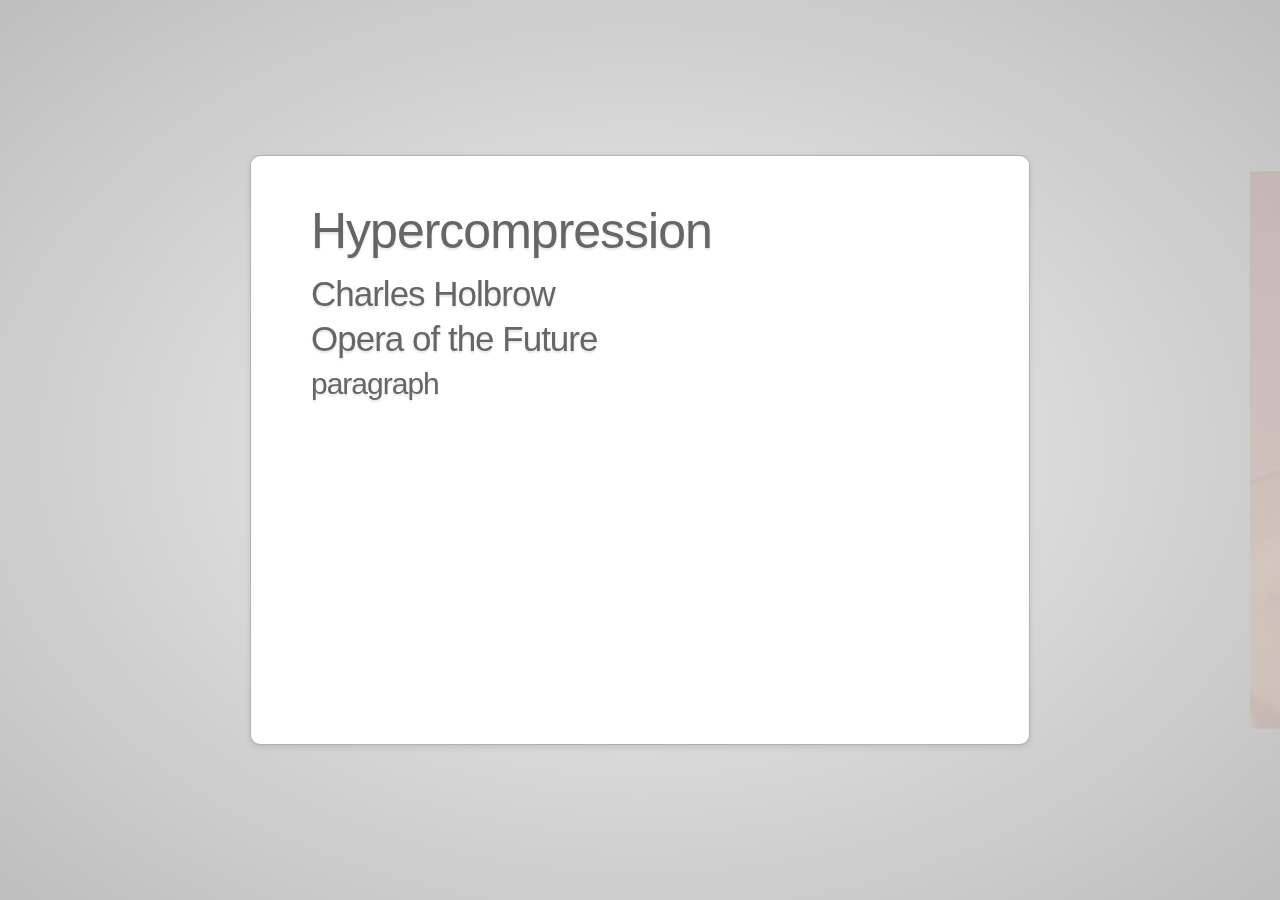
==== present.html @ 30d1062d "Updateee" ====
<html>
<head>
	<title>Hypercompression</title>
	<script src="js/jquery.1.7.1.min.js"></script>
	<script src="js/jmpress.all.js"></script>

	<link href="css/animation.css" rel="stylesheet" type="text/css" />
	<link href="css/basic-animations.css" rel="stylesheet" type="text/css" />
	<link href="css/charles.css" rel="stylesheet" type="text/css" />

	<!-- wave surfer -->
	<script src="js/waveSurfer/wavesurfer.js"></script>
	<script src="js/waveSurfer/webaudio.js"></script>
	<script src="js/waveSurfer/audioelement.js"></script>
	<script src="js/waveSurfer/drawer.js"></script>
	<script src="js/waveSurfer/drawer.canvas.js"></script>
	<!-- <script src="js/waveSurfer/wavesurfer.regions.js"></script> -->

	<!-- My implementation of audio playback -->
	<script src="js/audioVis.js"></script> 

	<!-- Stuff for polar Graphs -->
	<script src="js/d3.v3.min.js"></script>
	<script src="js/micropolar-v0.2.2.js"></script>

	<!-- My Polar graph Implementation -->
	<script src="js/polarStuff.js"></script>



</head>
<body>
<div id="impress">
	<div id="home" class="step slide">
		<h1>Hypercompression</h1>
		<h2>Charles Holbrow</h2>
		<h2>Opera of the Future</h2>
		<p>paragraph</p>
	</div>

	<div class="step" data-x="1000">
		<img class="bg" src="img/violin.jpg">
	</div>

	<div id="studio" class="step" data-x="1000" data-y="800">
		<img class="hide bg" src="img/api-vision-2.jpg">
	</div>

	<div id="fx-list" class="step fx" data-x="1000" data-y="800">
		<span class="hide fx-rev">Reverb</span>
		<span class="hide fx-eq">EQ</span>
		<span class="hide fx-exp">Expansion</span>
		<span class="hide fx-auto">Automation</span>
		<span class="hide fx-gate">Gating</span>
		<span class="hide fx-del">Delay</span>
		<span class="hide fx-pitch">Pitch Shift</span>
		<span class="hide fx-acoust">Acoustics</span>
		<img class="hide fx-list-right" src="img/placement.png" data-jmpress="fade">
		<!-- <img class="hide fx-list-right" src="img/vv-layout-crop.png" data-jmpress="fade"> -->
	</div>

	<div id="fx-comp" class="step fx" data-x="800" data-y="850" data-z="-1000">
		<h1 class="fx-comp hide">Compression</h1>
		<div id="item3" data-jmpress="fade">Why compression is useful</div>
	</div>

	<!-- Demon Strate audio functionality -->
	<div id="fx-comp-example" class="step slide" data-x="800" data-y="1650" data-z="-1000">
		<div id="demo">
			<div id="waveform">
				<div class="progress progress-striped active" id="progress-bar">
					<div class="progress-bar progress-bar-info"></div>
				</div>
				<!-- Here be the waveform -->
			</div>
			<div class="controls">
<!--                 <button id="play-button" class="btn btn-primary" data-action="play">
					<i class="glyphicon glyphicon-play"></i> Play / 
					<i class="glyphicon glyphicon-pause"></i> Pause
				</button> -->
			</div>
		</div>

		<div id="polar1" data-jmpress="fade">
			<input id="attenuation" type="range" min="-1" max="0" step="0.05" value="-0.5"/>
			<input id="width" type="range" min="0.01" max="20" step="0.05" value="1"/>
		</div>

	</div>

	<div id="" class="step slide" data-x="800" data-y="1650" data-z="-1000">
		<h1>Link Angle gets us half the way there...</h1>
	</div>

	<div id="" class="step slide" data-x="800" data-y="1650" data-z="-1000">
		<h1>Link Angle gets us half the way there...</h1>
		<p>This could be apretty decent tool for controlling dynamic Range</p>
		<p>But I wanted to create complex dynamic 3d sound scapes</p>
		<p>Side Chain</p>
		<p>Spread</p>
	</div>

	<div id="" class="step slide" data-x="800" data-y="1650" data-z="-1000">
		<h1>Spread</h1>
		<p>examples of what this lets us accomplish</p>
		<p>we need to commit to a spatialization strategy</p>
	</div>

	<div id="" class="step slide" data-x="800" data-y="1650" data-z="-1000">
		<h1>Context in which this would be used</h1>
		<p>Organ Concert</p>
		<P>VV Image</P>
	</div>


	<div id="" class="step slide" data-x="800" data-y="1650" data-z="-1000">
		<h1>Evaluation</h1>
		<p>As described in document</p>
	</div>

	<div id="" class="step slide" data-x="800" data-y="1650" data-z="-1000">
		<h1>Why this is important</h1>
		<p>VV Floor Plan...</p>
		<P>VV Image</P>
		<p data-jmpress="fade">New Kinds of Performances and musical expernces</p>
	</div>

	<div id="" class="step slide" data-x="800" data-y="1650" data-z="-1000">
		<p>There's something important about a music experience together</p>
	</div>


	<div id="tiny" data-z="-1800" class="step">
		<p>small</p>
	</div>

	<div id="title" class="step" data-x="4000" data-scale="4">
		<p>but that is the point. This is a simple example.</p>
	</div>
</div>

<script type="text/javascript">
$(function() {
	$('#impress').jmpress();

	$('#fx-list, #fx-comp')
	.on('enterStep', function(event) {
		$('#fx-comp').addClass('always-visible').find('.fx-comp').removeClass('hide');})
	.on('leaveStep', function(event) {
		$('#fx-comp').removeClass('always-visible').find('.fx-comp').addClass('hide');
	});

	$('.active').trigger('enterStep');
});

</script>
</body>
</html>
---- css/animation.css ----
/** GENERAL **/
body {
	font-family: Verdana, sans-serif;
	min-height: 740px;
	background-color: #FFF;
	-webkit-font-smoothing: antialiased;
}

/** STEP STYLES **/
.step {
	width: 900px;
    height: 500px;

	display: block;
    padding: 40px 60px;
    border-radius: 10px;

    color: black;

	-webkit-box-sizing: border-box;
	-moz-box-sizing:    border-box;
	-ms-box-sizing:     border-box;
	-o-box-sizing:      border-box;
	box-sizing:         border-box;
}

/** ANIMATION **/
.will-fade {
	-webkit-transition: opacity 1s;
	-moz-transition:    opacity 1s;
	-ms-transition:     opacity 1s;
	-o-transition:      opacity 1s;
	transition:         opacity 1s;

	opacity: 0;
}
.fade, .not-supported .will-fade {
	opacity: 1;
}
---- css/basic-animations.css ----
/*!
 * jmpress.js v0.4.5
 * http://jmpressjs.github.com/jmpress.js
 *
 * A jQuery plugin to build a website on the infinite canvas.
 *
 * Copyright 2013 Kyle Robinson Young @shama & Tobias Koppers @sokra
 * Licensed MIT
 * http://www.opensource.org/licenses/mit-license.php
 *
 * Based on the foundation laid by Bartek Szopka @bartaz
 */.will-appear {
	opacity: 0;
}

.do-appear {
	opacity: 1;
}


.will-drive-right, .will-drive-left {
	position: relative;

	-webkit-transition: opacity 0.6s, left 1s;
	-moz-transition:    opacity 0.6s, left 1s;
	-ms-transition:     opacity 0.6s, left 1s;
	-o-transition:      opacity 0.6s, left 1s;
	transition:         opacity 0.6s, left 1s;

	opacity: 0;
}
.will-drive-right {
	left: -300px;
}
.will-drive-left {
	left: 300px;
}
.will-drive-down, .will-drive-up {
	position: relative;

	-webkit-transition: opacity 0.6s, top 1s;
	-moz-transition:    opacity 0.6s, top 1s;
	-ms-transition:     opacity 0.6s, top 1s;
	-o-transition:      opacity 0.6s, top 1s;
	transition:         opacity 0.6s, top 1s;

	opacity: 0;
}
.will-drive-down {
	top: -300px;
}
.will-drive-up {
	top: 300px;
}

.do-drive-up, .do-drive-down {
	opacity: 1;
	top: 0px;
}
.do-drive-right, .do-drive-left {
	opacity: 1;
	left: 0px;
}

.will-expand {
	-webkit-transition: all 1s;
	-moz-transition:    all 1s;
	-ms-transition:     all 1s;
	-o-transition:      all 1s;
	transition:         all 1s;

	opacity: 0;

	-webkit-transform: translate3d(0,0,1px) scale(0.7,1);
	-moz-transform:    translate3d(0,0,1px) scale(0.7,1);
	-ms-transform:     translate3d(0,0,1px) scale(0.7,1);
	-o-transform:      translate3d(0,0,1px) scale(0.7,1);
	transform:         translate3d(0,0,1px) scale(0.7,1);
}

.do-expand {
	opacity: 1;

	-webkit-transform: translate3d(0,0,1px) scale(1,1);
	-moz-transform:    translate3d(0,0,1px) scale(1,1);
	-ms-transform:     translate3d(0,0,1px) scale(1,1);
	-o-transform:      translate3d(0,0,1px) scale(1,1);
	transform:         translate3d(0,0,1px) scale(1,1);
}

.has-expand {
	-webkit-transform: none;
	-moz-transform:    none;
	-ms-transform:     none;
	-o-transform:      none;
	transform:         none;
}


.will-fade {
	-webkit-transition: opacity 1s;
	-moz-transition:    opacity 1s;
	-ms-transition:     opacity 1s;
	-o-transition:      opacity 1s;
	transition:         opacity 1s;

	opacity: 0;
}
.will-fade-slow {
	-webkit-transition: opacity 2s;
	-moz-transition:    opacity 2s;
	-ms-transition:     opacity 2s;
	-o-transition:      opacity 2s;
	transition:         opacity 2s;

	opacity: 0;
}
.will-fade-fast {
	-webkit-transition: opacity 0.5s;
	-moz-transition:    opacity 0.5s;
	-ms-transition:     opacity 0.5s;
	-o-transition:      opacity 0.5s;
	transition:         opacity 0.5s;

	opacity: 0;
}

.do-fade, .do-fade-slow, .do-fade-fast {
	opacity: 1;
}


.will-warp-right, .will-warp-left {
	position: relative;

	-webkit-transition: opacity 0.2s, left 0.5s ease-in-out;
	-moz-transition:    opacity 0.2s, left 0.5s ease-in-out;
	-ms-transition:     opacity 0.2s, left 0.5s ease-in-out;
	-o-transition:      opacity 0.2s, left 0.5s ease-in-out;
	transition:         opacity 0.2s, left 0.5s ease-in-out;

	opacity: 0;
}
.will-warp-right {
	left: -600px;
}
.will-warp-left {
	left: 600px;
}
.will-warp-down, .will-warp-up {
	position: relative;

	-webkit-transition: opacity 0.2s, top 0.5s ease-in-out;
	-moz-transition:    opacity 0.2s, top 0.5s ease-in-out;
	-ms-transition:     opacity 0.2s, top 0.5s ease-in-out;
	-o-transition:      opacity 0.2s, top 0.5s ease-in-out;
	transition:         opacity 0.2s, top 0.5s ease-in-out;

	opacity: 0;
}
.will-warp-down {
	top: -600px;
}
.will-warp-up {
	top: 600px;
}

.do-warp-up, .do-warp-down {
	opacity: 1;
	top: 0px;
}
.do-warp-right, .do-warp-left {
	opacity: 1;
	left: 0px;
}

.will-zoom {
	-webkit-transition: all 1s ease-in-out;
	-moz-transition:    all 1s ease-in-out;
	-ms-transition:     all 1s ease-in-out;
	-o-transition:      all 1s ease-in-out;
	transition:         all 1s ease-in-out;

	opacity: 0;

	-webkit-transform: translate3d(0,0,1px) scale(10,10);
	-moz-transform:    translate3d(0,0,1px) scale(10,10);
	-ms-transform:     translate3d(0,0,1px) scale(10,10);
	-o-transform:      translate3d(0,0,1px) scale(10,10);
	transform:         translate3d(0,0,1px) scale(10,10);
}

.do-zoom {
	opacity: 1;

	-webkit-transform: translate3d(0,0,1px) scale(1,1);
	-moz-transform:    translate3d(0,0,1px) scale(1,1);
	-ms-transform:     translate3d(0,0,1px) scale(1,1);
	-o-transform:      translate3d(0,0,1px) scale(1,1);
	transform:         translate3d(0,0,1px) scale(1,1);
}

.has-zoom {
	-webkit-transform: none;
	-moz-transform:    none;
	-ms-transform:     none;
	-o-transform:      none;
	transform:         none;
}
---- css/charles.css ----
/**
 * This is a stylesheet for a demo presentation for impress.js
 * 
 * It is not meant to be a part of impress.js and is not required by impress.js.
 * I expect that anyone creating a presentation for impress.js would create their own
 * set of styles.
 */


/* http://meyerweb.com/eric/tools/css/reset/ 
   v2.0 | 20110126
   License: none (public domain)
*/

html, body, div, span, applet, object, iframe,
h1, h2, h3, h4, h5, h6, p, blockquote, pre,
a, abbr, acronym, address, big, cite, code,
del, dfn, em, img, ins, kbd, q, s, samp,
small, strike, strong, sub, sup, tt, var,
b, u, i, center,
dl, dt, dd, ol, ul, li,
fieldset, form, label, legend,
table, caption, tbody, tfoot, thead, tr, th, td,
article, aside, canvas, details, embed, 
figure, figcaption, footer, header, hgroup, 
menu, nav, output, ruby, section, summary,
time, mark, audio, video {
    margin: 0;
    padding: 0;
    border: 0;
    font-size: 100%;
    font: inherit;
    vertical-align: baseline;
}

/* HTML5 display-role reset for older browsers */
article, aside, details, figcaption, figure, 
footer, header, hgroup, menu, nav, section {
    display: block;
}
body {
    line-height: 1;
}
ol, ul {
    list-style: none;
}
blockquote, q {
    quotes: none;
}
blockquote:before, blockquote:after,
q:before, q:after {
    content: '';
    content: none;
}

table {
    border-collapse: collapse;
    border-spacing: 0;
}

body {
    font-family: 'PT Sans', sans-serif;
    
    min-height: 590px;
    min-width: 780px;

    background: rgb(215, 215, 215);
    background: -webkit-gradient(radial, 50% 50%, 0, 50% 50%, 500, from(rgb(240, 240, 240)), to(rgb(190, 190, 190)));
    background: -webkit-radial-gradient(rgb(240, 240, 240), rgb(190, 190, 190));
    background:    -moz-radial-gradient(rgb(240, 240, 240), rgb(190, 190, 190));
    background:      -o-radial-gradient(rgb(240, 240, 240), rgb(190, 190, 190));
    background:         radial-gradient(rgb(240, 240, 240), rgb(190, 190, 190));

    -webkit-font-smoothing: antialiased;
}

h1 {
    font-size: 50px;
    line-height: 50px;
    margin-top: 10px;
    margin-bottom: 20px;
}

h2 {
    font-size: 35px;
    line-height: 35px;
    margin-top: 10px;
    margin-bottom: 10px;
}

b, strong { font-weight: bold }
i, em { font-style: italic}

a {
    color: inherit;
    text-decoration: none;
    padding: 0 0.1em;
    background: rgba(255,255,255,0.5);
    text-shadow: -1px -1px 2px rgba(100,100,100,0.9);
    border-radius: 0.2em;
    
    -webkit-transition: 0.5s;
    -moz-transition:    0.5s;
    -ms-transition:     0.5s;
    -o-transition:      0.5s;
    transition:         0.5s;
}

a:hover {
    background: rgba(255,255,255,1);
    text-shadow: -1px -1px 2px rgba(100,100,100,0.5);
}

/* COMMON STEP STYLES */

.step {
    width: 780px;
    padding: 40px;

    -webkit-box-sizing: border-box;
    -moz-box-sizing:    border-box;
    -ms-box-sizing:     border-box;
    -o-box-sizing:      border-box;
    box-sizing:         border-box;

    font-family: 'PT Serif', georgia, serif;

    font-size: 48px;
    line-height: 1.5;
}

/* fade out inactive slides */
.step {
    -webkit-transition: opacity 1s;
    -moz-transition:    opacity 1s;
    -ms-transition:     opacity 1s;
    -o-transition:      opacity 1s;
    transition:         opacity 1s;
}

.step:not(.active):not(.always-visible) {
    opacity: 0.1;
    z-index: -10;
}

.step.active{
    z-index: 10;
}

/* background images are centered, sized relative to their container */
img.bg {
    position: absolute;
    top:0px;
    left: 0px;
    z-index: -1;
    width: 100%;

    margin: 0;
    position: absolute;
    top: 50%;
    left: 50%;
    margin-right: -50%;
    transform: translate(-50%, -50%);
}

/* the .hide class is for objects that we only want to see when active
.always-visible overrides .hide
*/
.step:not(.active) .hide:not(.always-visible) {
    opacity: 0;
    -webkit-transition: opacity 1s;
    -moz-transition:    opacity 1s;
    -ms-transition:     opacity 1s;
    -o-transition:      opacity 1s;
    transition:         opacity 1s;
}


/* From Fade.css*/

/* STEP SPECIFIC STYLES */

/* impress.js title */

#fx-list {
    font-size: 35px;
}


.fx span.fx-rev     {position:absolute; top:340px;   left: 250px;}
.fx span.fx-eq      {position:absolute; top:200px;   left: 90px;}
.fx span.fx-exp     {position:absolute; top:240px;   left: 230px;}
.fx span.fx-auto    {position:absolute; top:400px;   left: 110px;}
.fx span.fx-gate    {position:absolute; top:40px;   left: 110px;}
.fx span.fx-del     {position:absolute; top:130px;   left: 4px;}
.fx span.fx-pitch   {position:absolute; top:300px;   left: 4px;}
.fx span.fx-acoust  {position:absolute; top:100px;   left: 150px;}

#fx-list .fx-list-right {
    position:absolute;
    right: 0px;
    width: 400px;
}

#fx-comp h1.fx-comp {
    font-size: 70px;
    line-height: 70px;
    text-align: center;
}

/* Theirs */
#title {
    padding: 0;
}

#title .try {
    font-size: 64px;
    position: absolute;
    top: -0.5em;
    left: 1.5em;
    
    -webkit-transform: translateZ(20px);
    -moz-transform:    translateZ(20px);
    -ms-transform:     translateZ(20px);
    -o-transform:      translateZ(20px);
    transform:         translateZ(20px);
}

#title h1 {
    font-size: 190px;
    
    -webkit-transform: translateZ(50px);
    -moz-transform:    translateZ(50px);
    -ms-transform:     translateZ(50px);
    -o-transform:      translateZ(50px);
    transform:         translateZ(50px);
}

#title .footnote {
    font-size: 32px;
}

/* big thoughts */

#big {
    width: 600px;
    text-align: center;
    font-size: 60px;
    line-height: 1;
}

#big b {
    display: block;
    font-size: 250px;
    line-height: 250px;
}

#big .thoughts {
    font-size: 90px;
    line-height: 150px;
}

/* tiny ideas */

#tiny {
    width: 500px;
    text-align: center;
}

#ing {
    width: 500px;
}

#ing b {
    display: inline-block;
    -webkit-transition: 0.5s;
    -moz-transition:    0.5s;
    -ms-transition:     0.5s;
    -o-transition:      0.5s;
    transition:         0.5s;
}

#ing.active .positioning {
    -webkit-transform: translateY(-10px);
    -moz-transform:    translateY(-10px);
    -ms-transform:     translateY(-10px);
    -o-transform:      translateY(-10px);
    transform:         translateY(-10px);

    -webkit-transition-delay: 1.5s;
    -moz-transition-delay:    1.5s;
    -ms-transition-delay:     1.5s;
    -o-transition-delay:      1.5s;
    transition-delay:         1.5s;
}

#ing.active .rotating {
    -webkit-transform: rotate(-10deg);
    -moz-transform:    rotate(-10deg);
    -ms-transform:     rotate(-10deg);
    -o-transform:      rotate(-10deg);
    transform:         rotate(-10deg);

    -webkit-transition-delay: 1.75s;
    -moz-transition-delay:    1.75s;
    -ms-transition-delay:     1.75s;
    -o-transition-delay:      1.75s;
    transition-delay:         1.75s;
}

#ing.active .scaling {
    -webkit-transform: scale(0.7);
    -moz-transform:    scale(0.7);
    -ms-transform:     scale(0.7);
    -o-transform:      scale(0.7);
    transform:         scale(0.7);

    -webkit-transition-delay: 2s;
    -moz-transition-delay:    2s;
    -ms-transition-delay:     2s;
    -o-transition-delay:      2s;
    transition-delay:         2s;

}

/* imagination */

#imagination {
    width: 600px;
}

#imagination .imagination {
    font-size: 78px;
}


/* it's in 3D */

#its-in-3d span,
#its-in-3d b {
    display: inline-block;
    -webkit-transform: translateZ(40px);
    -moz-transform:    translateZ(40px);
    -ms-transform:     translateZ(40px);
    -o-transform:      translateZ(40px);
     transform:        translateZ(40px);
            
    -webkit-transition: 0.5s;
    -moz-transition:    0.5s;
    -ms-transition:     0.5s;
    -o-transition:      0.5s;
    transition:         0.5s;
}

#its-in-3d .have {
    -webkit-transform: translateZ(-40px);
    -moz-transform:    translateZ(-40px);
    -ms-transform:     translateZ(-40px);
    -o-transform:      translateZ(-40px);
    transform:         translateZ(-40px);
}

#its-in-3d .you {
    -webkit-transform: translateZ(20px);
    -moz-transform:    translateZ(20px);
    -ms-transform:     translateZ(20px);
    -o-transform:      translateZ(20px);
    transform:         translateZ(20px);
}

#its-in-3d .noticed {
    -webkit-transform: translateZ(-40px);
    -moz-transform:    translateZ(-40px);
    -ms-transform:     translateZ(-40px);
    -o-transform:      translateZ(-40px);
    transform:         translateZ(-40px);
}

#its-in-3d .its {
    -webkit-transform: translateZ(60px);
    -moz-transform:    translateZ(60px);
    -ms-transform:     translateZ(60px);
    -o-transform:      translateZ(60px);
    transform:         translateZ(60px);
}

#its-in-3d .in {
    -webkit-transform: translateZ(-10px);
    -moz-transform:    translateZ(-10px);
    -ms-transform:     translateZ(-10px);
    -o-transform:      translateZ(-10px);
    transform:         translateZ(-10px);
}

#its-in-3d .footnote {
    font-size: 32px;

    -webkit-transform: translateZ(-10px);
    -moz-transform:    translateZ(-10px);
    -ms-transform:     translateZ(-10px);
    -o-transform:      translateZ(-10px);
    transform:         translateZ(-10px);
}

#its-in-3d.active span,
#its-in-3d.active b {
    -webkit-transform: translateZ(0px);
    -moz-transform:    translateZ(0px);
    -ms-transform:     translateZ(0px);
    -o-transform:      translateZ(0px);
    transform:         translateZ(0px);
    
    -webkit-transition-delay: 1s;
    -moz-transition-delay:    1s;
    -ms-transition-delay:     1s;
    -o-transition-delay:      1s;
    transition-delay:         1s;
}

/* overview step */

#overview {
    z-index: -1;
    padding: 0;
}

/* on overview step everything is visible */

#impress.step-overview .step {
    opacity: 1;
    cursor: pointer;
}

/*
 * SLIDE STEP STYLES
 *
 * inspired by: http://html5slides.googlecode.com/svn/trunk/styles.css
 *
 * ;)
 */

.slide {
    display: block;

    width: 780px;
    height: 590px;

    padding: 40px 60px;

    border-radius: 10px;

    background-color: white;

    box-shadow: 0 2px 6px rgba(0, 0, 0, .1);
    border: 1px solid rgba(0, 0, 0, .3);

    font-family: 'Open Sans', Arial, sans-serif;

    color: rgb(102, 102, 102);
    text-shadow: 0 2px 2px rgba(0, 0, 0, .1);

    font-size: 30px;
    line-height: 36px;

    letter-spacing: -1px;
}

.slide q {
    display: block;
    font-size: 50px;
    line-height: 72px;

    margin-top: 100px;
}

.slide q strong {
    white-space: nowrap;
}


/* IMPRESS NOT SUPPORTED STYLES */

.fallback-message {
    font-family: sans-serif;
    line-height: 1.3;
    
    display: none;
    width: 780px;
    padding: 10px 10px 0;
    margin: 20px auto;

    border-radius: 10px;
    border: 1px solid #E4C652;
    background: #EEDC94;
}

.fallback-message p {
    margin-bottom: 10px;
}

.impress-not-supported .step {
    position: relative;
    opacity: 1;
    margin: 20px auto;
}

.impress-not-supported .fallback-message {
    display: block;
}
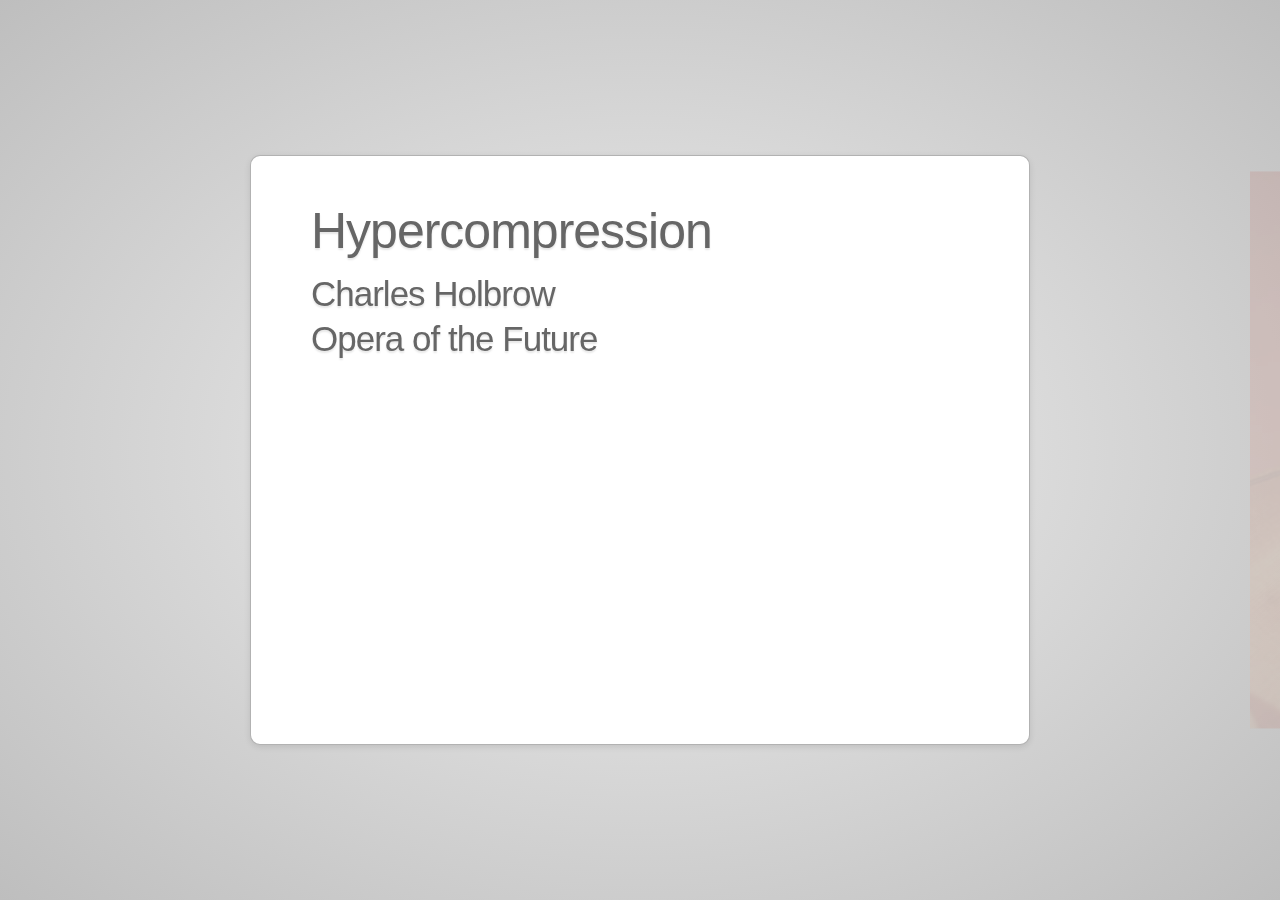
==== commit ac27da9a: "Progress" ====
--- a/present.html
+++ b/present.html
@@ -35,7 +35,7 @@
 		<h1>Hypercompression</h1>
 		<h2>Charles Holbrow</h2>
 		<h2>Opera of the Future</h2>
-		<p>paragraph</p>
+		<p></p>
 	</div>
 
 	<div class="step" data-x="1000">
@@ -60,8 +60,19 @@
 	</div>
 
 	<div id="fx-comp" class="step fx" data-x="800" data-y="850" data-z="-1000">
-		<h1 class="fx-comp hide">Compression</h1>
-		<div id="item3" data-jmpress="fade">Why compression is useful</div>
+		<h1 id='comp-title' class="fx-comp hide">Compression</h1>
+		<div id="item3" data-jmpress="fade">
+			<ul>
+				<li>Increase Perceived Loudness</li>
+				<li>Improve Intelligibility And Articulation</li>
+				<li>Smooth A Performance</li>
+				<li>Shape Transients</li>
+				<li>Extract Ambience</li>
+				<li>De-ess Vocals</li>
+				<li>Balance Multiple Signals</li>
+				<li>Add Distortion</li>
+
+		</div>
 	</div>
 
 	<!-- Demon Strate audio functionality -->
@@ -82,72 +93,88 @@
 		</div>
 
 		<div id="polar1" data-jmpress="fade">
-			<input id="attenuation" type="range" min="-1" max="0" step="0.05" value="-0.5"/>
-			<input id="width" type="range" min="0.01" max="20" step="0.05" value="1"/>
+			<div class='ch-slider attenuation'>
+				Attenuation
+				<input id="attenuation" class="ch-slider" type="range" min="-1" max="0" step="0.05" value="-0.5"/>
+			</div>
+			<div class='ch-slider'>
+				Link Angle
+				<input id="width" class="ch-slider" type="range" min="0.01" max="20" step="0.05" value="1"/>
+			</div>
 		</div>
 
 	</div>
 
-	<div id="" class="step slide" data-x="800" data-y="1650" data-z="-1000">
+	<div id="" class="step slide" data-x="800" data-y="2650" data-z="-1000">
 		<h1>Link Angle gets us half the way there...</h1>
+
+<!--
+ 		<p>This could be a pretty decent tool for controlling dynamic Range</p>
+		<p>But I wanted to create complex dynamic 3d sound scapes</p>
+-->
+ 		<h2 data-jmpress="fade">Side Chaining</h2>
 	</div>
 
-	<div id="" class="step slide" data-x="800" data-y="1650" data-z="-1000">
-		<h1>Link Angle gets us half the way there...</h1>
-		<p>This could be apretty decent tool for controlling dynamic Range</p>
-		<p>But I wanted to create complex dynamic 3d sound scapes</p>
-		<p>Side Chain</p>
-		<p>Spread</p>
+	<div id="" class="step slide" data-x="1800" data-y="1650" data-z="-1000">
+		<h1>Spread</h1>
+		<p>examples of what this lets us accomplish</p>
+		<p>we need to commit to a panning strategy</p>
 	</div>
 
-	<div id="" class="step slide" data-x="800" data-y="1650" data-z="-1000">
-		<h1>Spread</h1>
-		<p>examples of what this lets us accomplish</p>
-		<p>we need to commit to a spatialization strategy</p>
+	<div id="organ" class="step" data-x="2000" data-y="0" data-z="000">
+		<p>
+			Pierre B&eacute;ique Organ at the Montr&eacute;al Symphony
+		</p>
+		<p data-jmpress="fade after 2s step">6,489 Pipes!</p>
 	</div>
 
-	<div id="" class="step slide" data-x="800" data-y="1650" data-z="-1000">
-		<h1>Context in which this would be used</h1>
-		<p>Organ Concert</p>
-		<P>VV Image</P>
+	<div id="organ-image" class="step" data-x="2000" data-y="0" data-z="0">
+		<img src="img/organ-2.jpg" class='bg'>
 	</div>
 
 
-	<div id="" class="step slide" data-x="800" data-y="1650" data-z="-1000">
+	<div id="" class="step slide" data-x="2000" data-y="1000" data-z="0">
 		<h1>Evaluation</h1>
 		<p>As described in document</p>
 	</div>
 
-	<div id="" class="step slide" data-x="800" data-y="1650" data-z="-1000">
-		<h1>Why this is important</h1>
-		<p>VV Floor Plan...</p>
-		<P>VV Image</P>
-		<p data-jmpress="fade">New Kinds of Performances and musical expernces</p>
+	<div id="" class="step " data-x="3000" data-y="0" data-z="0">
+		<h1 style="font-size:10px">Why this is important?</h1>
+		<img src="img/vv-layout-crop.png" class="bg hide">
 	</div>
 
-	<div id="" class="step slide" data-x="800" data-y="1650" data-z="-1000">
-		<p>There's something important about a music experience together</p>
+	<div id="" class="step " data-x="3000" data-y="0" data-z="0">
+		<h1 style="font-size:10px">Why this is important?</h1>
+		<img src="img/vv-juliens.jpg" class="bg">
 	</div>
 
 
-	<div id="tiny" data-z="-1800" class="step">
+<!-- 	<div id="" class="step slide" data-x="800" data-y="1650" data-z="-1000">
+		<p>There's something important about a music experience together</p>
+	</div> -->
+
+
+	<!-- 	<div id="tiny" data-z="-1800" class="step">
 		<p>small</p>
-	</div>
+	</div> -->
 
-	<div id="title" class="step" data-x="4000" data-scale="4">
-		<p>but that is the point. This is a simple example.</p>
-	</div>
 </div>
 
 <script type="text/javascript">
 $(function() {
 	$('#impress').jmpress();
 
+	var fxCompA = document.getElementById('fx-comp');
+	var fxCompB = document.getElementById('comp-title');
+
+	// don't let compression get in the way
 	$('#fx-list, #fx-comp')
 	.on('enterStep', function(event) {
-		$('#fx-comp').addClass('always-visible').find('.fx-comp').removeClass('hide');})
+		fxCompA.classList.add('always-visible');
+		fxCompB.classList.remove('hide');})
 	.on('leaveStep', function(event) {
-		$('#fx-comp').removeClass('always-visible').find('.fx-comp').addClass('hide');
+		fxCompA.classList.remove('always-visible');
+		fxCompB.classList.add('hide');
 	});
 
 	$('.active').trigger('enterStep');
--- a/css/charles.css
+++ b/css/charles.css
@@ -42,7 +42,7 @@
     line-height: 1;
 }
 ol, ul {
-    list-style: none;
+    /*list-style: none;*/
 }
 blockquote, q {
     quotes: none;
@@ -206,6 +206,44 @@
     font-size: 70px;
     line-height: 70px;
     text-align: center;
+}
+
+#fx-comp li {
+    font-size: 32px;
+}
+
+/* fx-comp-example*/
+
+div.ch-slider {
+    float:right;
+    font-size: 18px;
+    border: 1px solid #888;
+    margin-top: 65px;
+    margin-left: 20px;
+    padding: 6px;
+}
+
+input.ch-slider
+{
+    writing-mode: bt-lr; /* IE */
+    -webkit-appearance: slider-vertical; /* WebKit */
+    display: block;
+    width: 8px;
+    height: 200px;
+    padding: 0 5px; /*top+bot left+right*/
+    margin-left: auto;
+    margin-right: auto;
+}
+
+#fx-comp-example div div.attenuation {
+    opacity: 0.2;
+}
+
+#organ div.overlay {
+}
+
+#organ div p {
+    padding: 20px 20px;
 }
 
 /* Theirs */
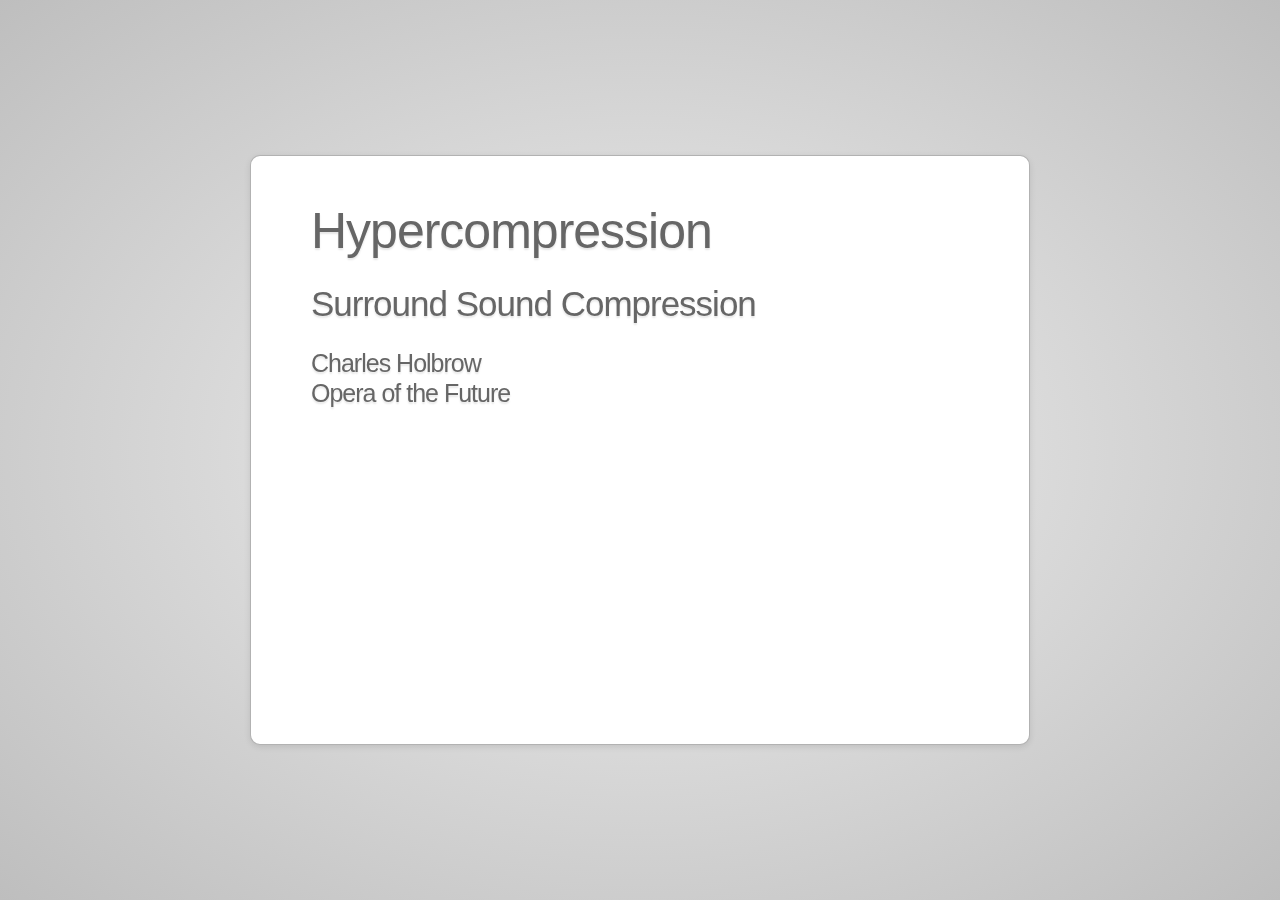
==== commit 6f661af8: "progress" ====
--- a/present.html
+++ b/present.html
@@ -1,4 +1,33 @@
 <html>
+<!-- 
+
+Most important: I need to draw the connection be tween dynamic range and speaker placement
+
+
+
+Speakers are flawed
+- but how does my solution fix this?
+
+A lot of people don't realize this, but audio engineering is the process of preparing audio for loudspeakers. 
+
+Simply, what is it exactly that I'm making?
+
+Where my tool fits in to the process??
+
+Link Angle Slide - this gets confusing...
+
+- thesis work
+- research
+- evaluation
+
+Why is compression so useful? reaction. the audio reacts to itself. 
+
+Timeline? Backup slide?
+Prior work? Backup slide?
+________
+
+Basically we use the studio to make sound portable to different settings.
+ -->
 <head>
 	<title>Hypercompression</title>
 	<script src="js/jquery.1.7.1.min.js"></script>
@@ -31,15 +60,42 @@
 </head>
 <body>
 <div id="impress">
-	<div id="home" class="step slide">
+	<div id="home" class="step slide" data-x="-2000" data-y="-800">
 		<h1>Hypercompression</h1>
-		<h2>Charles Holbrow</h2>
-		<h2>Opera of the Future</h2>
-		<p></p>
-	</div>
-
-	<div class="step" data-x="1000">
+		<h2>Surround Sound Compression</h2>
+		<h3>Charles Holbrow</h3>
+		<h3>Opera of the Future</h3>
+	</div>
+
+	<div id="vv-layout-1" class="step " data-x="-1000" data-y="-800">
+		<h1 style="font-size:10px">Why this is important?</h1>
+		<img src="img/vv-layout-crop.png" class="bg hide">
+	</div>
+
+	<div id="contribution" class="step slide" data-x="0" data-y="-800">
+		<h1>Contribution</h1>
+		<h2>Audio Processing Software</h2>
+		<ul>
+			<li>Dynamic Control of <span class="red">Surround Spatialization</span></li>
+			<li>Dynamic Control of <span class="red">Surround Sound Dynamics</span></li>
+			<li><span class="red">Seamless Integration</span> with Digital Audio Workstations</li>
+		</ul>
+	</div>
+
+	<div class="step" data-x="1000" data-y="-800">
 		<img class="bg" src="img/violin.jpg">
+	</div>
+
+	<div id="compromise" class="step" data-x="1000" data-y="00">
+		<h1>Amplified Performance</h1>
+		<ul>
+			<li>Precise Control in the Studio</li>
+			<li>Loudness!</li>
+		</ul>
+		<h1>...but we lose...</h1>
+		<ul>
+			<li>Acoustic Sound Projection</li>
+		</ul>
 	</div>
 
 	<div id="studio" class="step" data-x="1000" data-y="800">
@@ -61,18 +117,21 @@
 
 	<div id="fx-comp" class="step fx" data-x="800" data-y="850" data-z="-1000">
 		<h1 id='comp-title' class="fx-comp hide">Compression</h1>
+		<img src="img/comp-graph.png" data-jmpress="fade after 1s step" class="hide">
 		<div id="item3" data-jmpress="fade">
+			<h3>Uses for Compression</h3>
 			<ul>
 				<li>Increase Perceived Loudness</li>
-				<li>Improve Intelligibility And Articulation</li>
+				<li>Improve Intelligibility</li>
+				<li>Improve Articulation</li>
 				<li>Smooth A Performance</li>
 				<li>Shape Transients</li>
 				<li>Extract Ambience</li>
 				<li>De-ess Vocals</li>
 				<li>Balance Multiple Signals</li>
 				<li>Add Distortion</li>
-
 		</div>
+		<!-- <img src="img/comp-graph.png" style="margin-left: auto; margin-right: auto"> -->
 	</div>
 
 	<!-- Demon Strate audio functionality -->
@@ -99,7 +158,7 @@
 			</div>
 			<div class='ch-slider'>
 				Link Angle
-				<input id="width" class="ch-slider" type="range" min="0.01" max="20" step="0.05" value="1"/>
+				<input id="width" class="ch-slider" type="range" min="0.01" max="10" step="0.05" value="0.02"/>
 			</div>
 		</div>
 
@@ -121,29 +180,29 @@
 		<p>we need to commit to a panning strategy</p>
 	</div>
 
-	<div id="organ" class="step" data-x="2000" data-y="0" data-z="000">
+	<div id="organ" class="step" data-x="2000" data-y="-800" data-z="000">
 		<p>
 			Pierre B&eacute;ique Organ at the Montr&eacute;al Symphony
 		</p>
 		<p data-jmpress="fade after 2s step">6,489 Pipes!</p>
 	</div>
 
-	<div id="organ-image" class="step" data-x="2000" data-y="0" data-z="0">
+	<div id="organ-image" class="step" data-x="2000" data-y="-800" data-z="0">
 		<img src="img/organ-2.jpg" class='bg'>
 	</div>
 
 
-	<div id="" class="step slide" data-x="2000" data-y="1000" data-z="0">
+	<div id="" class="step slide" data-x="2000" data-y="200" data-z="0">
 		<h1>Evaluation</h1>
 		<p>As described in document</p>
 	</div>
 
-	<div id="" class="step " data-x="3000" data-y="0" data-z="0">
+	<div id="" class="step " data-x="3000" data-y="-800" data-z="0">
 		<h1 style="font-size:10px">Why this is important?</h1>
 		<img src="img/vv-layout-crop.png" class="bg hide">
 	</div>
 
-	<div id="" class="step " data-x="3000" data-y="0" data-z="0">
+	<div id="" class="step " data-x="3000" data-y="-800" data-z="0">
 		<h1 style="font-size:10px">Why this is important?</h1>
 		<img src="img/vv-juliens.jpg" class="bg">
 	</div>
--- a/css/charles.css
+++ b/css/charles.css
@@ -78,15 +78,23 @@
     font-size: 50px;
     line-height: 50px;
     margin-top: 10px;
-    margin-bottom: 20px;
+    margin-bottom: 30px;
 }
 
 h2 {
     font-size: 35px;
     line-height: 35px;
-    margin-top: 10px;
-    margin-bottom: 10px;
-}
+    margin-top: 30px;
+    margin-bottom: 30px;
+}
+
+h3 {
+    font-size: 25px;
+    line-height: 25px;
+    margin-top: 5px;
+    margin-bottom: 5px;
+}
+
 
 b, strong { font-weight: bold }
 i, em { font-style: italic}
@@ -182,6 +190,26 @@
 
 /* impress.js title */
 
+#contribution span.red {
+    font-color: red;
+    color: red;
+}
+
+#contribution ul {
+    margin-top: 50px;
+    font-size: 29px;
+}
+
+/* Compromise Slide */
+
+#compromise ul {
+    position: relative;
+    left: 80px;
+    font-size: 35px;
+}
+
+/* List the fx. compression is on the next page */
+
 #fx-list {
     font-size: 35px;
 }
@@ -209,10 +237,16 @@
 }
 
 #fx-comp li {
-    font-size: 32px;
-}
-
-/* fx-comp-example*/
+    font-size: 25px;
+}
+
+#fx-comp img {
+    position: absolute;
+    right: 0px;
+    top: 200px;
+}
+
+/* fx-comp-example */
 
 div.ch-slider {
     float:right;
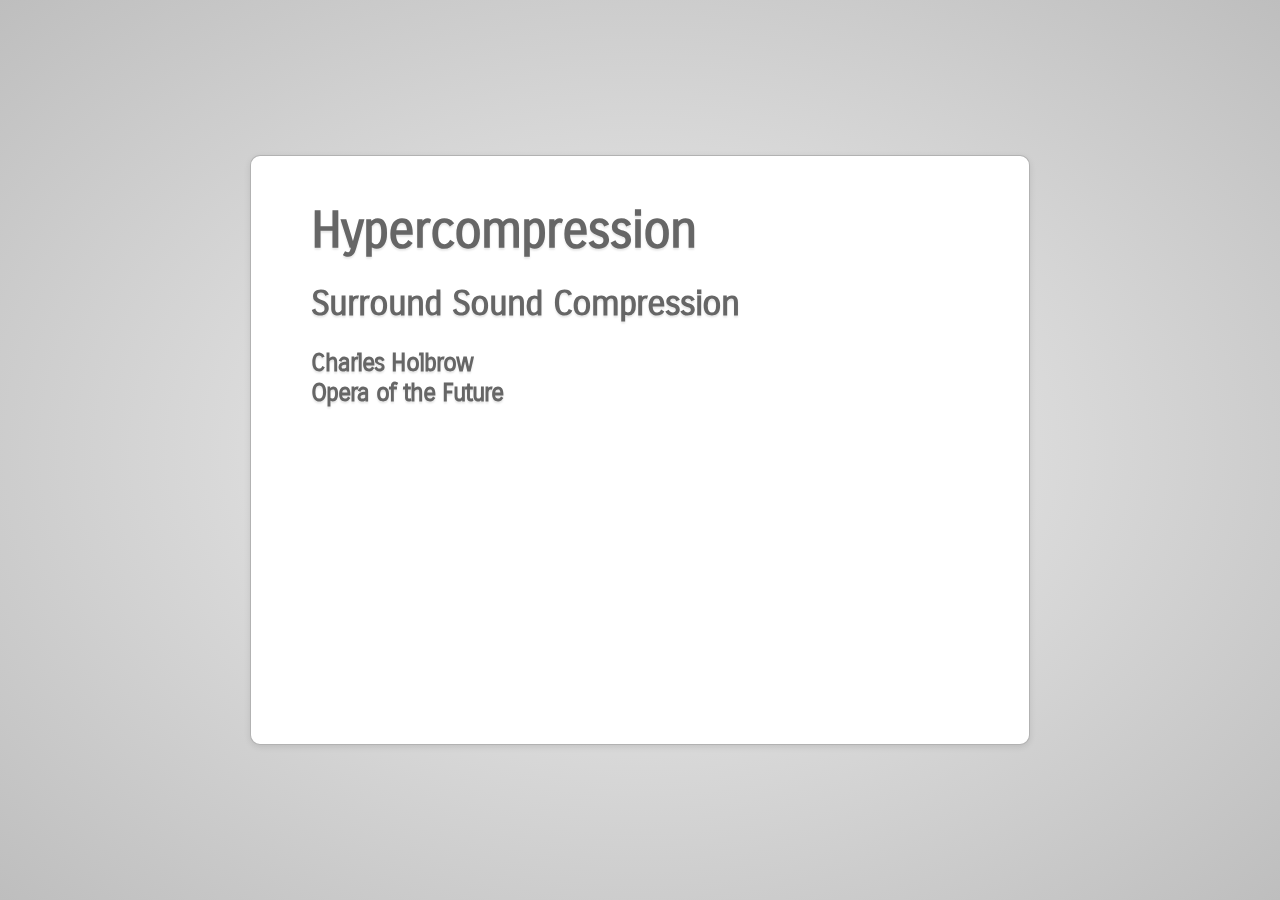
==== commit 614d7f88: "progresss" ====
--- a/present.html
+++ b/present.html
@@ -30,6 +30,11 @@
  -->
 <head>
 	<title>Hypercompression</title>
+
+	<link href='http://fonts.googleapis.com/css?family=Fjord+One' rel='stylesheet' type='text/css'>
+	<link href='http://fonts.googleapis.com/css?family=Jura' rel='stylesheet' type='text/css'>
+	<link href='http://fonts.googleapis.com/css?family=Carrois+Gothic' rel='stylesheet' type='text/css'>
+
 	<script src="js/jquery.1.7.1.min.js"></script>
 	<script src="js/jmpress.all.js"></script>
 
@@ -54,6 +59,7 @@
 
 	<!-- My Polar graph Implementation -->
 	<script src="js/polarStuff.js"></script>
+	<script src="js/polarSpread.js"></script>
 
 
 
@@ -87,10 +93,10 @@
 	</div>
 
 	<div id="compromise" class="step" data-x="1000" data-y="00">
-		<h1>Amplified Performance</h1>
-		<ul>
+		<h1>Amplified Performance Gives us...</h1>
+		<ul>
+			<li>Loudness!</li>
 			<li>Precise Control in the Studio</li>
-			<li>Loudness!</li>
 		</ul>
 		<h1>...but we lose...</h1>
 		<ul>
@@ -119,7 +125,7 @@
 		<h1 id='comp-title' class="fx-comp hide">Compression</h1>
 		<img src="img/comp-graph.png" data-jmpress="fade after 1s step" class="hide">
 		<div id="item3" data-jmpress="fade">
-			<h3>Uses for Compression</h3>
+			<h3><b>Uses for Compression</b></h3>
 			<ul>
 				<li>Increase Perceived Loudness</li>
 				<li>Improve Intelligibility</li>
@@ -136,18 +142,21 @@
 
 	<!-- Demon Strate audio functionality -->
 	<div id="fx-comp-example" class="step slide" data-x="800" data-y="1650" data-z="-1000">
-		<div id="demo">
-			<div id="waveform">
-				<div class="progress progress-striped active" id="progress-bar">
-					<div class="progress-bar progress-bar-info"></div>
+		<div class="container">
+			<h1 class="title">Link Angle</h1>
+			<div id="demo">
+				<div id="waveform">
+					<div class="progress progress-striped active" id="progress-bar">
+						<div class="progress-bar progress-bar-info"></div>
+					</div>
+					<!-- Here be the waveform -->
 				</div>
-				<!-- Here be the waveform -->
-			</div>
-			<div class="controls">
-<!--                 <button id="play-button" class="btn btn-primary" data-action="play">
-					<i class="glyphicon glyphicon-play"></i> Play / 
-					<i class="glyphicon glyphicon-pause"></i> Pause
-				</button> -->
+	<!--                 
+				<div class="controls">
+					<button id="play-button" class="btn btn-primary" data-action="play">
+					</button> 
+				</div>
+	-->
 			</div>
 		</div>
 
@@ -164,20 +173,19 @@
 
 	</div>
 
-	<div id="" class="step slide" data-x="800" data-y="2650" data-z="-1000">
-		<h1>Link Angle gets us half the way there...</h1>
-
-<!--
- 		<p>This could be a pretty decent tool for controlling dynamic Range</p>
-		<p>But I wanted to create complex dynamic 3d sound scapes</p>
--->
- 		<h2 data-jmpress="fade">Side Chaining</h2>
-	</div>
-
-	<div id="" class="step slide" data-x="1800" data-y="1650" data-z="-1000">
+	<div id="fx-spread-example" class="step slide" data-x="1800" data-y="1650" data-z="-1000">
 		<h1>Spread</h1>
-		<p>examples of what this lets us accomplish</p>
-		<p>we need to commit to a panning strategy</p>
+		<div id="polar2">
+
+			<div class='ch-slider attenuation'>
+				Attenuation
+				<input id="spread-attenuation" class="ch-slider" type="range" min="0" max="1" step="0.05" value="0.5"/>
+			</div>
+			<div class='ch-slider'>
+				Spread
+				<input id="spread" class="ch-slider" type="range" min="0.001" max="5" step="0.05" value="0.02"/>
+			</div>
+		</div>
 	</div>
 
 	<div id="organ" class="step" data-x="2000" data-y="-800" data-z="000">
@@ -192,9 +200,19 @@
 	</div>
 
 
-	<div id="" class="step slide" data-x="2000" data-y="200" data-z="0">
+	<div id="evaluation" class="step slide" data-x="2000" data-y="200" data-z="0">
 		<h1>Evaluation</h1>
-		<p>As described in document</p>
+		<ul>
+			<li>Use in <span class="red">Live Performance</span></li>	
+		</ul>
+		<div data-jmpress="fade">
+			<h2>Listener A/B Testing</h2>
+			<p>Prepare two contrasting surround audio examples:</p>
+			<ul> 
+				<li>One with <span class=red>Hypercompression</span></li>
+				<li>One with conventional dynamics and panning</li>
+			</ul>
+		</div>
 	</div>
 
 	<div id="" class="step " data-x="3000" data-y="-800" data-z="0">
@@ -221,7 +239,16 @@
 
 <script type="text/javascript">
 $(function() {
-	$('#impress').jmpress();
+
+	// jmpress options
+	// https://github.com/jmpressjs/jmpress.js/blob/master/src/components/core.js#L86
+	$('#impress').jmpress({
+		animation: {
+			transitionDuration: '750ms'
+			,transitionDelay: '500ms'
+			,transitionTimingFunction: 'ease-in-out'
+		}
+	});
 
 	var fxCompA = document.getElementById('fx-comp');
 	var fxCompB = document.getElementById('comp-title');
@@ -236,6 +263,10 @@
 		fxCompB.classList.add('hide');
 	});
 
+	$('.ch-slider').on('focus', function(){
+		this.blur();
+	});
+
 	$('.active').trigger('enterStep');
 });
 
--- a/css/charles.css
+++ b/css/charles.css
@@ -29,7 +29,11 @@
     padding: 0;
     border: 0;
     font-size: 100%;
-    font: inherit;
+    /*font: inherit;*/
+    /*font-family: 'Open Sans', Arial, sans-serif;*/
+    /*font-family: 'Fjord One', serif;*/
+    /*font-family: 'Jura', sans-serif;*/
+    font-family: 'Carrois Gothic', sans-serif;
     vertical-align: baseline;
 }
 
@@ -139,11 +143,11 @@
 
 /* fade out inactive slides */
 .step {
-    -webkit-transition: opacity 1s;
-    -moz-transition:    opacity 1s;
-    -ms-transition:     opacity 1s;
-    -o-transition:      opacity 1s;
-    transition:         opacity 1s;
+    -webkit-transition: opacity 0.5s;
+    -moz-transition:    opacity 0.5s;
+    -ms-transition:     opacity 0.5s;
+    -o-transition:      opacity 0.5s;
+    transition:         opacity 0.5s;
 }
 
 .step:not(.active):not(.always-visible) {
@@ -176,24 +180,23 @@
 */
 .step:not(.active) .hide:not(.always-visible) {
     opacity: 0;
-    -webkit-transition: opacity 1s;
-    -moz-transition:    opacity 1s;
-    -ms-transition:     opacity 1s;
-    -o-transition:      opacity 1s;
-    transition:         opacity 1s;
-}
-
-
-/* From Fade.css*/
+    -webkit-transition: opacity 0.5s;
+    -moz-transition:    opacity 0.5s;
+    -ms-transition:     opacity 0.5s;
+    -o-transition:      opacity 0.5s;
+    transition:         opacity 0.5s;
+}
+
+
+span.red {
+    color: red;
+}
+
 
 /* STEP SPECIFIC STYLES */
 
 /* impress.js title */
 
-#contribution span.red {
-    font-color: red;
-    color: red;
-}
 
 #contribution ul {
     margin-top: 50px;
@@ -214,15 +217,15 @@
     font-size: 35px;
 }
 
-
-.fx span.fx-rev     {position:absolute; top:340px;   left: 250px;}
+.fx span.fx-gate    {position:absolute; top:90px;   left: 290px;}
+.fx span.fx-acoust  {position:absolute; top:50px;   left: 90px;}
+
+.fx span.fx-rev     {position:absolute; top:320px;   left: 330px;}
 .fx span.fx-eq      {position:absolute; top:200px;   left: 90px;}
-.fx span.fx-exp     {position:absolute; top:240px;   left: 230px;}
-.fx span.fx-auto    {position:absolute; top:400px;   left: 110px;}
-.fx span.fx-gate    {position:absolute; top:40px;   left: 110px;}
+.fx span.fx-exp     {position:absolute; top:240px;   left: 270px;}
+.fx span.fx-auto    {position:absolute; top:370px;   left: 110px;}
 .fx span.fx-del     {position:absolute; top:130px;   left: 4px;}
 .fx span.fx-pitch   {position:absolute; top:300px;   left: 4px;}
-.fx span.fx-acoust  {position:absolute; top:100px;   left: 150px;}
 
 #fx-list .fx-list-right {
     position:absolute;
@@ -231,7 +234,7 @@
 }
 
 #fx-comp h1.fx-comp {
-    font-size: 70px;
+    font-size: 60px;
     line-height: 70px;
     text-align: center;
 }
@@ -247,6 +250,23 @@
 }
 
 /* fx-comp-example */
+
+#fx-comp-example div.container {
+    display:table;
+    width:100%
+}
+
+#fx-comp-example h1 {
+    vertical-align: middle;
+    margin-right: 50px;
+    width: 240px;
+    display: table-cell;
+}
+
+#fx-comp-example div.demo {
+    width:100%;
+    display: table-cell;
+}
 
 div.ch-slider {
     float:right;
@@ -269,7 +289,8 @@
     margin-right: auto;
 }
 
-#fx-comp-example div div.attenuation {
+#fx-comp-example div div.attenuation,
+#fx-spread-example div.attenuation {
     opacity: 0.2;
 }
 
@@ -279,6 +300,17 @@
 #organ div p {
     padding: 20px 20px;
 }
+
+#evaluation li {
+    position: relative;
+    left: 55px;
+    /*font-size: 35px;*/
+}
+
+#evaluation ul {
+    margin-top: 28px;
+}
+
 
 /* Theirs */
 #title {
@@ -526,7 +558,7 @@
     box-shadow: 0 2px 6px rgba(0, 0, 0, .1);
     border: 1px solid rgba(0, 0, 0, .3);
 
-    font-family: 'Open Sans', Arial, sans-serif;
+    /*font-family: 'Open Sans', Arial, sans-serif;*/
 
     color: rgb(102, 102, 102);
     text-shadow: 0 2px 2px rgba(0, 0, 0, .1);
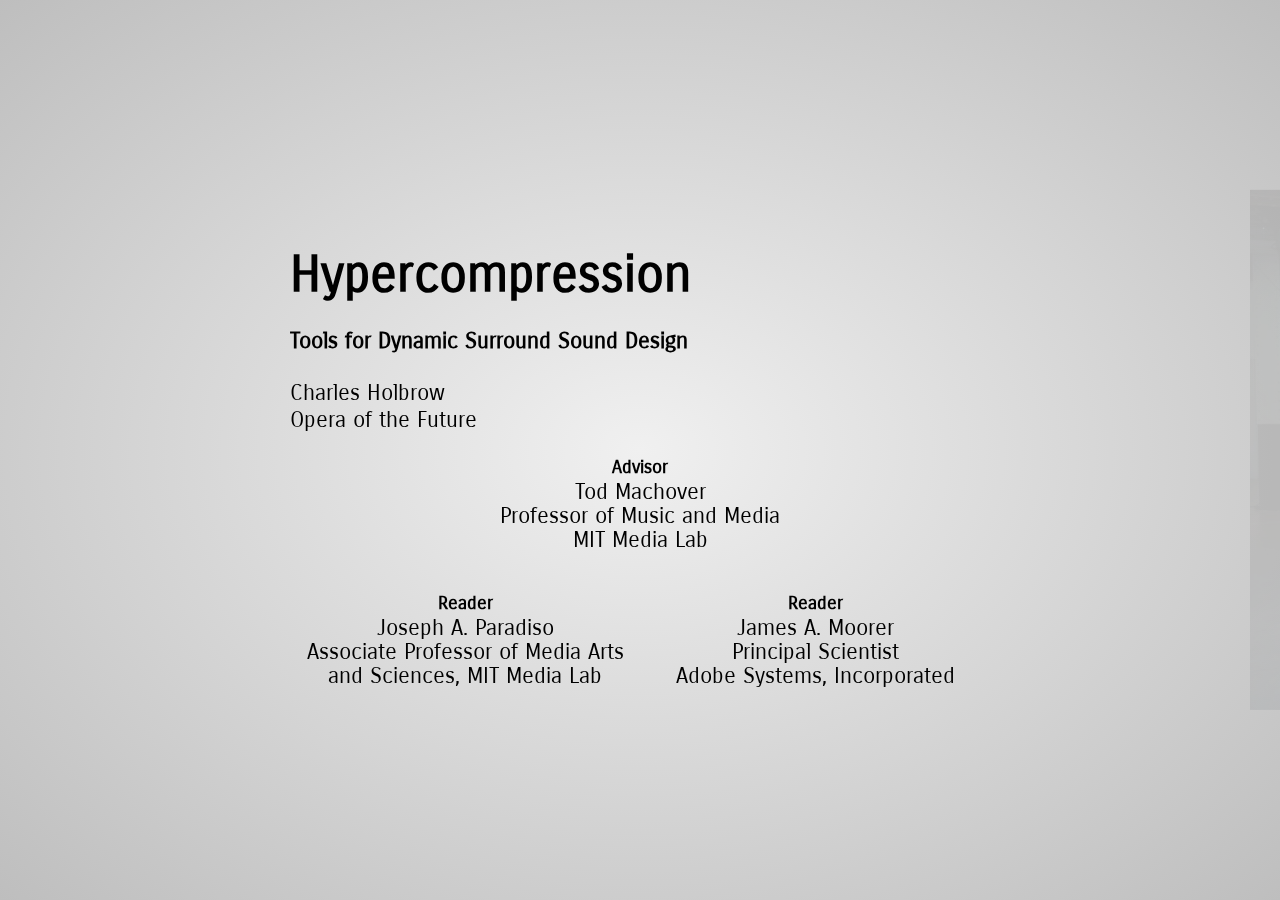
==== commit a5959273: "Things are more or less ready" ====
--- a/present.html
+++ b/present.html
@@ -1,9 +1,16 @@
 <html>
 <!-- 
 
+Add Readers to first slide!!!!!
+
 Most important: I need to draw the connection be tween dynamic range and speaker placement
 
-
+Make sure that the advantage is clear?
+What is the cool thing about surround?
+
+Figure out how to tie it up the end. 
+
+______________________________________
 
 Speakers are flawed
 - but how does my solution fix this?
@@ -66,19 +73,46 @@
 </head>
 <body>
 <div id="impress">
-	<div id="home" class="step slide" data-x="-2000" data-y="-800">
+	<div id="home" class="step" data-x="-2000" data-y="-800">
 		<h1>Hypercompression</h1>
-		<h2>Surround Sound Compression</h2>
+		<h2>Tools for Dynamic Surround Sound Design</h2>
 		<h3>Charles Holbrow</h3>
 		<h3>Opera of the Future</h3>
-	</div>
-
-	<div id="vv-layout-1" class="step " data-x="-1000" data-y="-800">
-		<h1 style="font-size:10px">Why this is important?</h1>
+		<div class='table'>
+			<div class='reader'>
+<b>Advisor</b></br>
+Tod Machover </br>
+Professor of  Music and Media </br>
+MIT Media Lab </br>
+			</div>
+		</div>
+		<div class="table">
+			<div class='reader'>
+<b>Reader</b></br>
+Joseph A. Paradiso </br>
+Associate Professor of Media Arts and Sciences, 
+MIT Media Lab </br>
+			</div>
+			<div class='reader'>
+<b>Reader</b></br>
+James A. Moorer </br>
+Principal Scientist </br>
+Adobe Systems, Incorporated </br>
+			</div>
+		</div>
+	</div>
+
+	<div id="" class="step" data-x="-1000" data-y="-800" data-z="00">
+		<img src="img/vv-juliens.jpg" class="bg">
+	</div>
+
+
+	<div id="vv-layout-1" class="step" data-x="-1000" data-y="-800">
 		<img src="img/vv-layout-crop.png" class="bg hide">
 	</div>
 
-	<div id="contribution" class="step slide" data-x="0" data-y="-800">
+
+	<div id="contribution" class="step" data-x="0" data-y="-800">
 		<h1>Contribution</h1>
 		<h2>Audio Processing Software</h2>
 		<ul>
@@ -93,7 +127,7 @@
 	</div>
 
 	<div id="compromise" class="step" data-x="1000" data-y="00">
-		<h1>Amplified Performance Gives us...</h1>
+		<h1>Amplification gives us...</h1>
 		<ul>
 			<li>Loudness!</li>
 			<li>Precise Control in the Studio</li>
@@ -101,6 +135,7 @@
 		<h1>...but we lose...</h1>
 		<ul>
 			<li>Acoustic Sound Projection</li>
+			<li>Acoustic Dynamics</li>
 		</ul>
 	</div>
 
@@ -117,14 +152,13 @@
 		<span class="hide fx-del">Delay</span>
 		<span class="hide fx-pitch">Pitch Shift</span>
 		<span class="hide fx-acoust">Acoustics</span>
-		<img class="hide fx-list-right" src="img/placement.png" data-jmpress="fade">
-		<!-- <img class="hide fx-list-right" src="img/vv-layout-crop.png" data-jmpress="fade"> -->
+		<img class="hide fx-list-right" src="img/placement.png">
 	</div>
 
 	<div id="fx-comp" class="step fx" data-x="800" data-y="850" data-z="-1000">
 		<h1 id='comp-title' class="fx-comp hide">Compression</h1>
 		<img src="img/comp-graph.png" data-jmpress="fade after 1s step" class="hide">
-		<div id="item3" data-jmpress="fade">
+		<div id="item3" data-jmpress="fade" class="hide">
 			<h3><b>Uses for Compression</b></h3>
 			<ul>
 				<li>Increase Perceived Loudness</li>
@@ -137,11 +171,30 @@
 				<li>Balance Multiple Signals</li>
 				<li>Add Distortion</li>
 		</div>
-		<!-- <img src="img/comp-graph.png" style="margin-left: auto; margin-right: auto"> -->
-	</div>
+	</div>
+
+	<div id="fx-sc-comp" class="step" data-x="800" data-y="1650" data-z="-1000">
+		<h1 class='hide fx-comp'>Sidechain Compression</h1>
+		<img src="img/comp-graph.png" class="hide">
+		<div data-jmpress="fade">
+			<h3 class='hide'><b>Uses for Sidechain Compression</b></h3>
+			<ul class="hide">
+				<li style="visibility:hidden">Increase Perceived Loudness</li>
+				<li>Improve Intelligibility</li>
+				<li style="visibility:hidden">Improve Articulation</li>
+				<li style="visibility:hidden">Smooth A Performance</li>
+				<li>Shape Transients</li>
+				<li style="visibility:hidden">Extract Ambience</li>
+				<li>De-ess Vocals</li>
+				<li>Balance Multiple Signals</li>
+				<li style="visibility:hidden">Add Distortion</li>
+			</ul>
+		</div>
+	</div>
+
 
 	<!-- Demon Strate audio functionality -->
-	<div id="fx-comp-example" class="step slide" data-x="800" data-y="1650" data-z="-1000">
+	<div id="fx-comp-example" class="step slide" data-x="300" data-y="2450" data-z="-1000">
 		<div class="container">
 			<h1 class="title">Link Angle</h1>
 			<div id="demo">
@@ -173,7 +226,7 @@
 
 	</div>
 
-	<div id="fx-spread-example" class="step slide" data-x="1800" data-y="1650" data-z="-1000">
+	<div id="fx-spread-example" class="step slide" data-x="1300" data-y="2450" data-z="-1000">
 		<h1>Spread</h1>
 		<div id="polar2">
 
@@ -209,19 +262,24 @@
 			<h2>Listener A/B Testing</h2>
 			<p>Prepare two contrasting surround audio examples:</p>
 			<ul> 
-				<li>One with <span class=red>Hypercompression</span></li>
-				<li>One with conventional dynamics and panning</li>
+				<li>One with <span class="red">Hypercompression</span></li>
+				<li>One with <span class="red">conventional dynamics and panning</span></li>
 			</ul>
 		</div>
+		<div data-jmpress="fade">
+			<p>Prompt listeners to</p>
+			<ol>
+				<li>Identify and rate the clarity of known sounds</li>
+				<li>List adjectives describing the timbre</li>
+			</ol>
+		</div>
 	</div>
 
 	<div id="" class="step " data-x="3000" data-y="-800" data-z="0">
-		<h1 style="font-size:10px">Why this is important?</h1>
 		<img src="img/vv-layout-crop.png" class="bg hide">
 	</div>
 
-	<div id="" class="step " data-x="3000" data-y="-800" data-z="0">
-		<h1 style="font-size:10px">Why this is important?</h1>
+	<div id="" class="step" data-x="3000" data-y="-800" data-z="00">
 		<img src="img/vv-juliens.jpg" class="bg">
 	</div>
 
--- a/css/charles.css
+++ b/css/charles.css
@@ -195,9 +195,40 @@
 
 /* STEP SPECIFIC STYLES */
 
-/* impress.js title */
-
-
+/* Title slide */
+
+#home h1 {
+    margin-top: 10px;
+}
+#home h2 {
+    font-size: 22px;
+    line-height: 22px;
+}
+#home h3 {
+    font-size: 22px;
+    line-height: 22px;
+    font-weight: normal;
+}
+#home div.table {
+    margin-top: 10px;
+    display: table;
+    width: 100%;
+}
+
+#home div.reader {
+    display: table-cell;
+    text-align: center;
+    font-size: 22px;
+    line-height: 24px;
+    padding: 15px;
+    width:50%;
+}
+
+#home div.reader b {
+    font-size: 80%
+}
+
+/* contribution */
 #contribution ul {
     margin-top: 50px;
     font-size: 29px;
@@ -209,6 +240,10 @@
     position: relative;
     left: 80px;
     font-size: 35px;
+}
+
+#compromise h1 {
+    margin-top: 30px;
 }
 
 /* List the fx. compression is on the next page */
@@ -233,16 +268,19 @@
     width: 400px;
 }
 
+#fx-sc-comp h1.fx-comp,
 #fx-comp h1.fx-comp {
     font-size: 60px;
     line-height: 70px;
     text-align: center;
 }
 
+#fx-sc-comp li,
 #fx-comp li {
     font-size: 25px;
 }
 
+#fx-sc-comp img,
 #fx-comp img {
     position: absolute;
     right: 0px;
@@ -307,8 +345,10 @@
     /*font-size: 35px;*/
 }
 
-#evaluation ul {
-    margin-top: 28px;
+#evaluation ul,
+#evaluation ol {
+    margin-top: 10px;
+    margin-bottom: 28px;
 }
 
 
